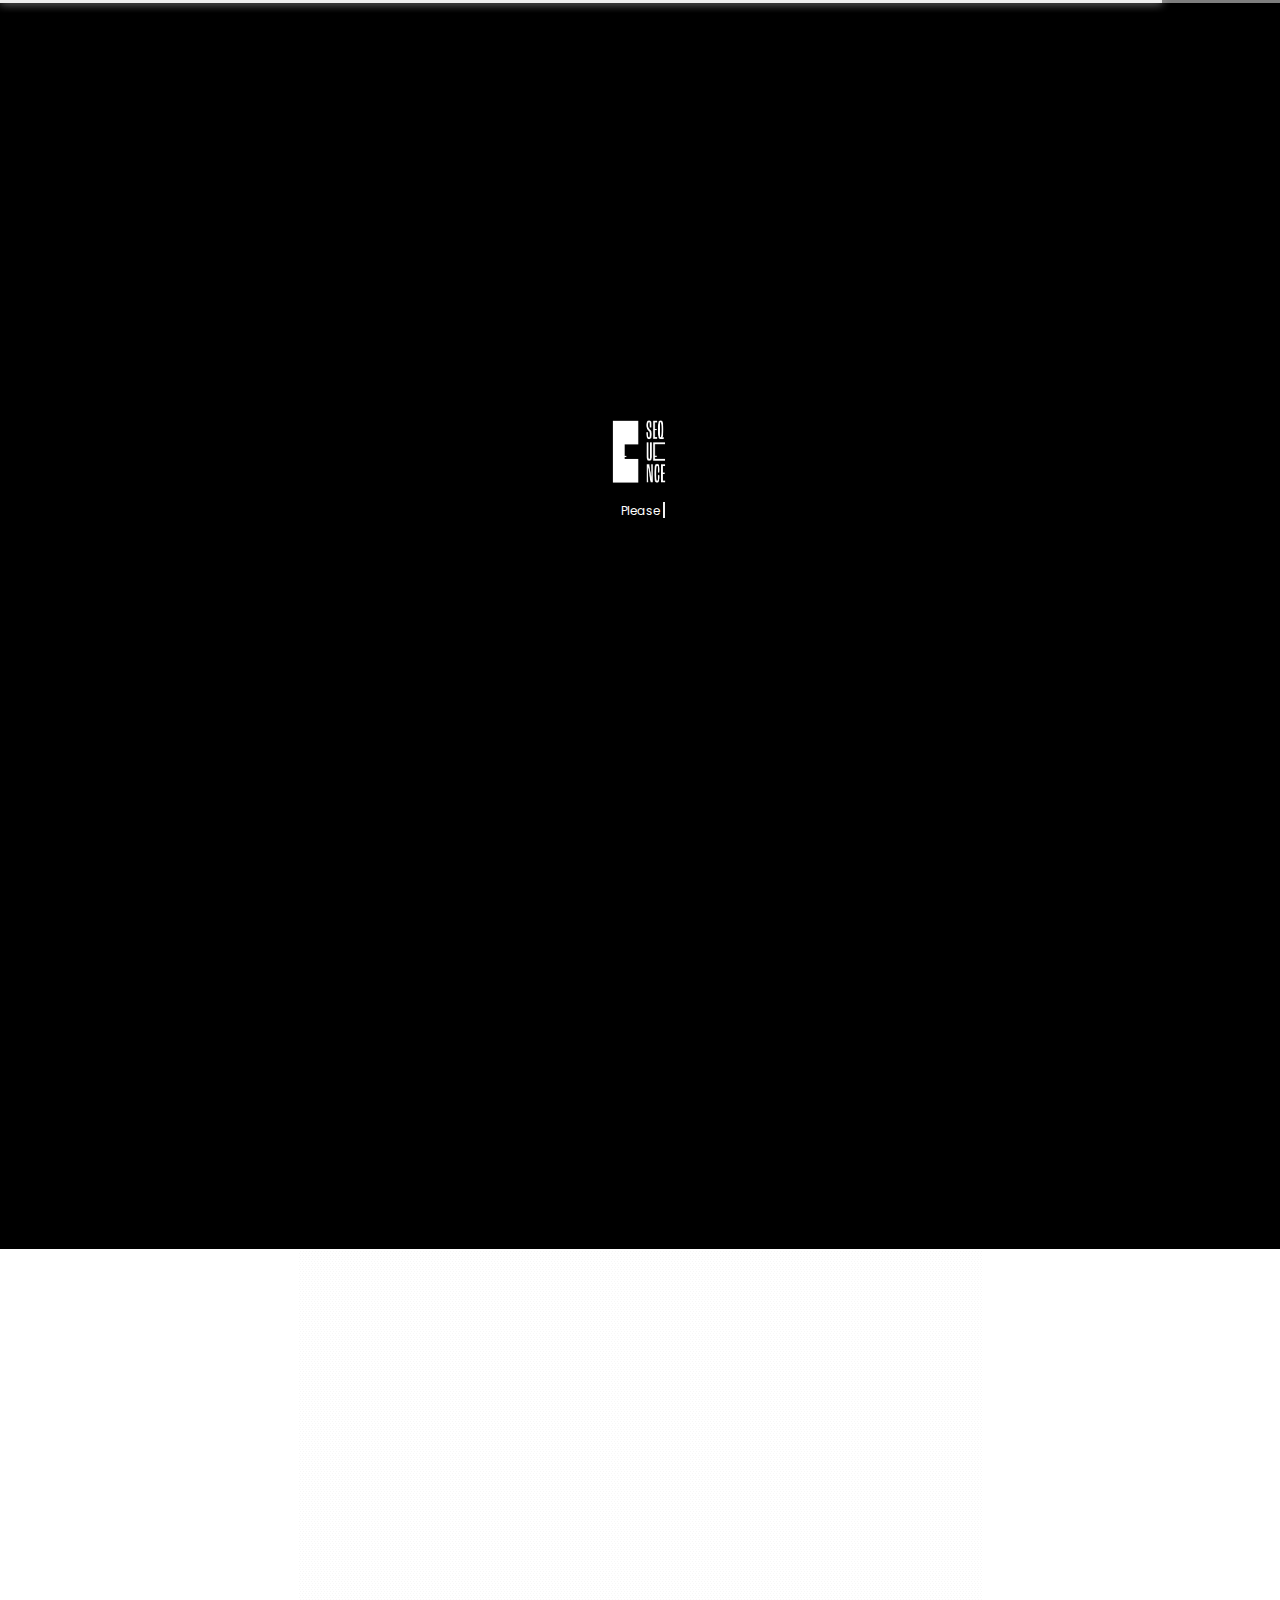
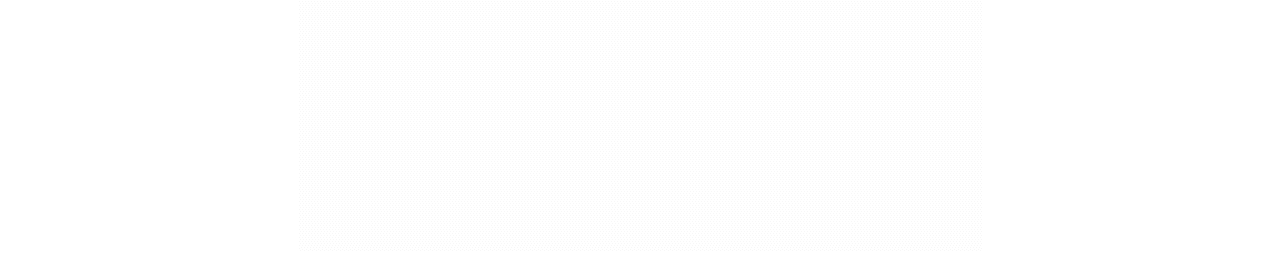
==== work.html @ 9ebd8b5d "work added" ====
<!doctype html>
<html lang="en">

<head>
  <meta charset="utf-8">
  <meta name="viewport" content="width=device-width, initial-scale=1, shrink-to-fit=no">
  <meta name="format-detection" content="telephone=no">
  <meta name="theme-color" content="#000" />
  <title>Sequence | Creative Agency</title>
  <meta name="author" content="Eduardo Pineda">
  <meta name="description" content="Sequence | Creative Agency">
  <meta name="keywords"
    content="creative, works, showcase, portfolio, highlight, projects, parallax, agency, digital, studio, css, animation, transition, svg, html, css">

  <!-- FAVICON FILES -->
  <link href="/images/Imagotipo Negativo.png" rel="apple-touch-icon" sizes="144x144">
  <link href="/images/Imagotipo Negativo.png" rel="apple-touch-icon" sizes="114x114">
  <link href="/images/Imagotipo Negativo.png" rel="apple-touch-icon" sizes="72x72">
  <link href="/images/Imagotipo Negativo.png" rel="apple-touch-icon">
  <link href="/images/Imagotipo Negativo.png" rel="shortcut icon">

  <!-- CSS FILES -->
  <link rel="stylesheet" href="css/font-awesome.min.css">
  <link rel="stylesheet" href="css/animate.min.css">
  <link rel="stylesheet" href="css/swiper.min.css">
  <link rel="stylesheet" href="css/bootstrap.min.css">
  <link rel="stylesheet" href="css/style.css">

  <!-- FONTS  -->
  <link rel="stylesheet" href="https://use.typekit.net/ncq1lbz.css">
  <link rel="stylesheet" href="https://use.typekit.net/ncq1lbz.css">
</head>

<body>
  <div class="preloader">
    <div class="inner">
      <div class="loader">
        <div class="trackbar">
          <div class="loadbar"></div>
        </div>
      </div>
      <!-- end loader -->
      <div class="holder"> <span class="typewriter" id="typewriter"></span> </div>
      <!-- end holder -->
    </div>
    <!-- end inner -->
  </div>
  <!-- end preloader -->
  <div class="transition-overlay">
    <div class="green-layer"></div>
    <div class="black-layer"></div>
  </div>
  <!-- end transition-overlay -->
  <nav class="navigation-menu">
    <div class="green-layer"></div>
    <div class="black-layer"></div>
    <div class="inner">
      <ul>
        <li><a href="index.html">Start</a>
        </li>
        <li><a href="#work">Our work</a>
        </li>
        <!-- <li><a href="say-hello.html">Contact</a></li> -->
      </ul>
      <address>
        Guadalajara, Mexico.
      </address>
    </div>
    <!-- end inner -->
  </nav>
  <!-- end navigation-menu -->
  <nav class="navbar">
    <div class="logo"> <a href="index.html"><img src="images/Imagotipo Negativo.png" alt="Image"></a> </div>
    <!-- end logo -->
    <div class="sandwich-nav"> <b>MENU</b>
      <div class="sandwich-btn circle" id="sandwich-btn" data-dist="7"> <span></span> <span></span> </div>
      <!-- end sandwich-btn -->

    </div>
    <!-- end sandwich-nav -->
  </nav>
  <!-- end navbar -->
  <header class="page-header">
    <div class="video-bg">
      <video src="videos/Sequence Demo Reel optimized.mp4" width="50" autoplay muted loop></video>
    </div>
    <!-- end video-bg -->
    <div class="inner">
      <h2>NUESTRO TRABAJO</h2>
      <p>CREANDO HISTORIAS</p>
    </div>
    <!-- end inner -->
    <ul class="social-media" style="z-index: 99999;">
      <li><a href="https://vimeo.com/user196531488" target="_blank"><i class="fa fa-vimeo"></i></a></li>
      <li><a href="https://www.instagram.com/sequenceac/" target="_blank"><i class="fa fa-instagram"></i></a>
      </li>
      <li><a href="#"><i class="fa fa-youtube"></i></a></li>
    </ul>
    <div class="scroll-down"><b>SCROLL DOWN</b><span></span></div>
    <!-- end scroll-down -->
  </header>
  <!-- end page-header -->
  <div class="page-header-spacing"></div>
  <!-- end page-header-spacing -->
  <main style="background-color: #000 !important;">
    <section class="works two-cols" style="background-color: #000 !important;">
      <div class="container">
        <div class="filter-bar">
          <div class="filter-btn">
            <!-- <div class="dots-menu">
              <div class="pix"></div>
              <div class="pix"></div>
              <div class="pix"></div>
              <div class="pix"></div>
              <div class="pix"></div>
              <div class="pix"></div>
              <div class="pix"></div>
              <div class="pix"></div>
              <div class="pix"></div>
            </div> -->
            <!-- end dots-menu -->
            <!-- <span>FILTER</span> -->
          </div>
          <!-- end filter-btn -->
          <!-- <ol class="works-filter">
            <li><a href="javascript:void(0);" data-filter="*" class="current">ALL</a></li>
            <li><a href="javascript:void(0);" data-filter=".one">UI-UX DESIGN</a></li>
            <li><a href="javascript:void(0);" data-filter=".two">DEVELOPMENT</a></li>
            <li><a href="javascript:void(0);" data-filter=".three">WORDPRESS</a></li>
            <li><a href="javascript:void(0);" data-filter=".four">PRINT</a></li>
            <li><a href="javascript:void(0);" data-filter=".five">MOBILE APP</a></li>
          </ol> -->
        </div>
        <!-- end filter-bar -->
      </div>
      <!-- end container -->
      <ul>
        <li class="wow fadeInUp one" style="cursor: pointer;">
          <figure data-tilt> <img src="images/GIF CONVERSE.gif" alt="Image" class="thumb">
            <figcaption> <img src="images/logo-brand.png" alt="Image" class="brand">
              <h3 class="work_title">Converse Wixarikas</h3>
              <a href="*" target="_blank" style="color: white; z-index: 9999; opacity: 1;">VER VIDEO</a>
            </figcaption>
          </figure>
        </li>
        <li class="wow fadeInUp two">
          <figure data-tilt> <img src="images/GIF LC.gif" alt="Image" class="thumb">
            <figcaption> <img src="images/logo-brand2.png" alt="Image" class="brand">
              <h3 class="work_title">Los Chilaquiles</h3>
              <a href="https://vimeo.com/827342727" target="_blank" style="color: white; z-index: 9999; opacity: 1;">VER
                VIDEO</a>
            </figcaption>
          </figure>
        </li>
        <li class="wow fadeInUp three">
          <figure data-tilt> <img src="images/GIF MNM.gif" alt="Image" class="thumb">
            <figcaption> <img src="images/logo-brand3.png" alt="Image" class="brand">
              <h3 class="work_title">MNM Motorsport Ad</h3>
              <a href="https://vimeo.com/880772059" target="_blank" style="color: white; z-index: 9999; opacity: 1;">VER
                VIDEO</a>
            </figcaption>
          </figure>
        </li>
        <li class="wow fadeInUp four">
          <figure data-tilt> <img src="images/GIF OZ.gif" alt="Image" class="thumb">
            <figcaption> <img src="images/logo-brand2.png" alt="Image" class="brand">
              <h3 class="work_title">One Zen</h3>
              <a href="https://vimeo.com/827388596" target="_blank" style="color: white; z-index: 9999; opacity: 1;">VER
                VIDEO</a>
            </figcaption>
          </figure>
        </li>
        <li class="wow fadeInUp five">
          <figure data-tilt> <img src="images/GIF SOFISH.gif" alt="Image" class="thumb">
            <figcaption> <img src="images/logo-brand3.png" alt="Image" class="brand">
              <h3 class="work_title">Sofish Music Video</h3>
              <a href="*" style="color: white; z-index: 9999; opacity: 1;">VER VIDEO</a>
            </figcaption>
          </figure>
        </li>
        <!-- <li class="wow fadeInUp one">
          <figure data-tilt> <img src="images/works06.jpg" alt="Image" class="thumb">
            <figcaption> <img src="images/logo-brand3.png" alt="Image" class="brand">
              <h3>Man in Black</h3>
              <small>HTML, Development</small> <a href="case-details.html">CASE DETAILS</a>
            </figcaption>
          </figure>
        </li>
        <li class="wow fadeInUp two">
          <figure data-tilt> <img src="images/works07.jpg" alt="Image" class="thumb">
            <figcaption> <img src="images/logo-brand.png" alt="Image" class="brand">
              <h3>Old School</h3>
              <small>App Design, Development</small> <a href="case-details.html">CASE DETAILS</a>
            </figcaption>
          </figure>
        </li>
        <li class="wow fadeInUp three">
          <figure data-tilt> <img src="images/works08.jpg" alt="Image" class="thumb">
            <figcaption> <img src="images/logo-brand2.png" alt="Image" class="brand">
              <h3>Paper Girl</h3>
              <small>UI-UX Design, HTML, Development</small> <a href="case-details.html">CASE DETAILS</a>
            </figcaption>
          </figure>
        </li>
        <li class="wow fadeInUp four">
          <figure data-tilt> <img src="images/works09.jpg" alt="Image" class="thumb">
            <figcaption> <img src="images/logo-brand3.png" alt="Image" class="brand">
              <h3>Moto Wheel</h3>
              <small>Branding, Print Design</small> <a href="case-details.html">CASE DETAILS</a>
            </figcaption>
          </figure>
        </li> -->
      </ul>
    </section>
    <!-- end works -->
    <footer class="footer">
      <div class="container wow fadeIn">
        <!-- <video src="videos/Sequence footer.mp4" width="500" autoplay loop muted> -->
        <h2 style="opacity: 0;">Don't be shy and<br>
          talk to us?</h2>
        <h5 style="opacity: 0;">Say hello@unicord.com.ua </h5>
        <ul style="margin-top: 10vh;">
          <li><a href="https://vimeo.com/user196531488" target="_blank"><i class="fa fa-vimeo"
                style="color: black"></i></a>
          </li>
          <li><a href="https://www.instagram.com/sequenceac/" target="_blank"><i class="fa fa-instagram"
                style="color: black"></i></a>
          </li>
          <li><a href="#"><i class="fa fa-youtube" style="color: black"></i></a></li>
        </ul>
        <span>© 2023 Sequence | All Rights Reserved</span>
      </div>
      <!-- end container -->
    </footer>
    <!-- end footer -->
  </main>
  <!-- end main -->
  <audio id="link" src="audio/link.mp3" preload="auto"></audio>
  <audio id="hover-audio" src="audio/hover.mp3" preload="auto"></audio>


  <!-- JS FILES -->
  <script src="js/jquery.min.js"></script>
  <script src="js/popper.min.js"></script>
  <script src="js/bootstrap.min.js"></script>
  <script src="js/swiper.min.js"></script>
  <script src="js/wow.min.js"></script>
  <script src="js/isotope.min.js"></script>
  <script src="js/tilt.jquery.js"></script>
  <script src="js/jquery.typewriter.js"></script>
  <script src='js/TweenMax.min.js'></script>
  <script src='js/imagesloaded.pkgd.min.js'></script>
  <script src='js/particles.min.js'></script>
  <script src='js/jquery.parallax.min.js'></script>
  <script src='js/motion.blur.js'></script>
  <script src="js/scripts.js"></script>

</body>

</html>
---- css/style.css ----
/*

@Author: Themezinho
@URL: http://www.themezinho.net

This file contains the styling for the actual theme, this
is the file you need to edit to change the look of the
theme.


// Table of contents //

	01.	GOOGLE FONTS
	02.	BODY
	03.	CUSTOM CLASSES
	04. FORM ELEMENTS
	05.	SECTIONS
	06.	HTML TAGS
	07.	LINKS
	08.	MODAL
	09.	PAGINATION
	10. PRELOADER
	11.	TRANSITION OVERLAY
	12.	SANDWICH BUTTON
	13.	SCROLL DOWN
	14.	NAVIGATION MENU
	15.	HEADER
	16.	SOCIAL MEDIA
	17.	NAVBAR
	18.	SLIDER
	19.	PAGE HEADER
	20.	VIDEO BG
	21.	WORKS
	22.	FEATURES CONTENT
	23.	LISTING CONTENT
	24.	FULL MEDIA CONTENT
	25.	INTRODUCTION
	26. OUR TEAM
	27.	NEWS
	28.	SAY HELLO
	29.	LOGOS
	30.	FOOTER
	31.	RESPONSIVE TABLET FIXES
	32. REPSONSIVE MOBILE FIXES



*/
/* GOOGLE FONTS */
@import url("https://fonts.googleapis.com/css?family=Fjalla+One|Poppins:300,400,600,800&subset=latin-ext");
* {
    outline: none !important;
}

body {
    font-size: 16px;
    background: #f1f1f1;
    font-family: "Poppins", sans-serif;
    -webkit-font-smoothing: antialiased;
    text-rendering: optimizeLegibility;
    -moz-osx-font-smoothing: grayscale;
    height: 100%;
    overflow: hidden;
}

body::-webkit-scrollbar {
    display: none;
}

html {
    height: 100%;
}

/* HTML ELEMENTS */
img {
    max-width: 100%;
}

b {
    font-weight: 600;
}

strong {
    font-weight: 800;
}

/* CUSTOM CLASSES */
@media (min-width: 1200px) {
    .container {
        max-width: 1240px;
    }
}
.header-spacing {
    width: 100%;
    height: 100%;
    display: flex;
    flex-wrap: wrap;
}

.overflow {
    overflow: hidden;
}

/* FORM ELEMENTS */
input[type="text"] {
    height: 58px;
    line-height: 54px;
    display: inline-block;
    border: 2px solid #eee;
    padding: 0 20px;
}

textarea {
    height: 158px;
    line-height: 54px;
    display: inline-block;
    border: 2px solid #eee;
    padding: 20px;
}

label {
    display: block;
    font-weight: 600;
}

button[type="submit"] {
    height: 58px;
    display: inline-block;
    padding: 0 40px;
    color: #fff;
    font-size: 13px;
    font-weight: 700;
    background: #000;
    color: #fff;
    border: none;
}

/* SECTIONS */
main {
    width: 100%;
    display: flex;
    flex-wrap: wrap;
    position: relative;
    z-index: 5;
    background: #fff;
}

/* LINKS */
a {
    -webkit-transition: 0.25s ease-in-out;
    -moz-transition: 0.25s ease-in-out;
    -ms-transition: 0.25s ease-in-out;
    -o-transition: 0.25s ease-in-out;
    transition: 0.25s ease-in-out;
    color: #000;
}
a:hover {
    text-decoration: underline;
}

/* GLITCH ANIMZ */
/* @keyframes noise-anim {
    0% {
        clip: rect(18px, 9999px, 16px, 0);
    }
    5% {
        clip: rect(129px, 9999px, 91px, 0);
    }
    10% {
        clip: rect(48px, 9999px, 117px, 0);
    }
    15% {
        clip: rect(19px, 9999px, 40px, 0);
    }
    20% {
        clip: rect(46px, 9999px, 53px, 0);
    }
    25% {
        clip: rect(90px, 9999px, 18px, 0);
    }
    30% {
        clip: rect(76px, 9999px, 129px, 0);
    }
    35% {
        clip: rect(48px, 9999px, 62px, 0);
    }
    40% {
        clip: rect(100px, 9999px, 80px, 0);
    }
    45% {
        clip: rect(105px, 9999px, 29px, 0);
    }
    50% {
        clip: rect(78px, 9999px, 79px, 0);
    }
    55% {
        clip: rect(7px, 9999px, 119px, 0);
    }
    60% {
        clip: rect(83px, 9999px, 108px, 0);
    }
    65% {
        clip: rect(80px, 9999px, 92px, 0);
    }
    70% {
        clip: rect(79px, 9999px, 68px, 0);
    }
    75% {
        clip: rect(14px, 9999px, 65px, 0);
    }
    80% {
        clip: rect(76px, 9999px, 78px, 0);
    }
    85% {
        clip: rect(44px, 9999px, 66px, 0);
    }
    90% {
        clip: rect(28px, 9999px, 118px, 0);
    }
    95% {
        clip: rect(125px, 9999px, 79px, 0);
    }
    100% {
        clip: rect(103px, 9999px, 15px, 0);
    }
}
@keyframes noise-anim-2 {
    0% {
        clip: rect(80px, 9999px, 50px, 0);
    }
    5% {
        clip: rect(79px, 9999px, 29px, 0);
    }
    10% {
        clip: rect(8px, 9999px, 80px, 0);
    }
    15% {
        clip: rect(69px, 9999px, 98px, 0);
    }
    20% {
        clip: rect(56px, 9999px, 95px, 0);
    }
    25% {
        clip: rect(4px, 9999px, 94px, 0);
    }
    30% {
        clip: rect(37px, 9999px, 75px, 0);
    }
    35% {
        clip: rect(91px, 9999px, 97px, 0);
    }
    40% {
        clip: rect(128px, 9999px, 127px, 0);
    }
    45% {
        clip: rect(75px, 9999px, 108px, 0);
    }
    50% {
        clip: rect(75px, 9999px, 110px, 0);
    }
    55% {
        clip: rect(94px, 9999px, 83px, 0);
    }
    60% {
        clip: rect(111px, 9999px, 112px, 0);
    }
    65% {
        clip: rect(5px, 9999px, 84px, 0);
    }
    70% {
        clip: rect(90px, 9999px, 54px, 0);
    }
    75% {
        clip: rect(10px, 9999px, 93px, 0);
    }
    80% {
        clip: rect(60px, 9999px, 47px, 0);
    }
    85% {
        clip: rect(70px, 9999px, 119px, 0);
    }
    90% {
        clip: rect(83px, 9999px, 119px, 0);
    }
    95% {
        clip: rect(55px, 9999px, 78px, 0);
    }
    100% {
        clip: rect(64px, 9999px, 91px, 0);
    }
} */
/* DOTS MENU */
.dots-menu {
    float: right;
    position: relative;
    width: 20px;
    height: 20px;
    margin: 0;
    cursor: pointer;
}
.dots-menu .pix {
    position: absolute;
    width: 4px;
    height: 4px;
    background-color: #fff;
    border-radius: 100%;
    transition: 0.2s ease-in-out;
}
.dots-menu .pix:nth-of-type(1) {
    transform: translate(0px, 0px);
}
.dots-menu .pix:nth-of-type(2) {
    transform: translate(8px, 0px);
}
.dots-menu .pix:nth-of-type(3) {
    transform: translate(16px, 0px);
}
.dots-menu .pix:nth-of-type(4) {
    transform: translate(0px, 8px);
}
.dots-menu .pix:nth-of-type(5) {
    transform: translate(8px, 8px);
}
.dots-menu .pix:nth-of-type(6) {
    transform: translate(16px, 8px);
}
.dots-menu .pix:nth-of-type(7) {
    transform: translate(0px, 16px);
}
.dots-menu .pix:nth-of-type(8) {
    transform: translate(8px, 16px);
}
.dots-menu .pix:nth-of-type(9) {
    transform: translate(16px, 16px);
}
.dots-menu:hover .pix {
    background-color: #f1f1f1;
}
.dots-menu:hover .pix:nth-of-type(1) {
    transform: translate(-4px, -4px);
}
.dots-menu:hover .pix:nth-of-type(3) {
    transform: translate(20px, -4px);
}
.dots-menu:hover .pix:nth-of-type(7) {
    transform: translate(-4px, 20px);
}
.dots-menu:hover .pix:nth-of-type(9) {
    transform: translate(20px, 20px);
}
.dots-menu.active .pix:nth-of-type(1) {
    transform: translate(0, 0);
}
.dots-menu.active .pix:nth-of-type(2) {
    transform: translate(4px, 4px);
}
.dots-menu.active .pix:nth-of-type(3) {
    transform: translate(16px, 0);
}
.dots-menu.active .pix:nth-of-type(4) {
    transform: translate(4px, 12px);
}
.dots-menu.active .pix:nth-of-type(6) {
    transform: translate(12px, 4px);
}
.dots-menu.active .pix:nth-of-type(7) {
    transform: translate(0, 16px);
}
.dots-menu.active .pix:nth-of-type(8) {
    transform: translate(12px, 12px);
}
.dots-menu.active .pix:nth-of-type(9) {
    transform: translate(16px, 16px);
}
.dots-menu.active:hover .pix:nth-of-type(1) {
    transform: translate(-4px, -4px);
}
.dots-menu.active:hover .pix:nth-of-type(2) {
    transform: translate(2px, 2px);
}
.dots-menu.active:hover .pix:nth-of-type(3) {
    transform: translate(20px, -4px);
}
.dots-menu.active:hover .pix:nth-of-type(4) {
    transform: translate(2px, 14px);
}
.dots-menu.active:hover .pix:nth-of-type(6) {
    transform: translate(14px, 2px);
}
.dots-menu.active:hover .pix:nth-of-type(7) {
    transform: translate(-4px, 20px);
}
.dots-menu.active:hover .pix:nth-of-type(8) {
    transform: translate(14px, 14px);
}
.dots-menu.active:hover .pix:nth-of-type(9) {
    transform: translate(20px, 20px);
}

/* MODAL */
.modal .modal-dialog {
    width: 600px;
    max-width: 100%;
    margin: 0 auto;
}

.modal .modal-dialog .modal-content {
    width: 100%;
    height: 300px;
    margin-top: 30%;
    border-radius: 0;
    border: none;
    box-shadow: 0 0 40px rgba(0, 0, 0, 0.3);
    position: relative;
}

.modal .modal-dialog .modal-content .close {
    width: 50px;
    height: 50px;
    line-height: 50px;
    background: #f1f1f1;
    color: #fff;
    position: absolute;
    right: 0;
    top: 0;
    opacity: 1;
    text-align: center;
    font-size: 13px;
}

.modal #map {
    width: 100%;
    height: 300px;
    float: left;
}

/* PAGINATION */
.pagination {
    width: 100%;
    height: 40px;
    display: block;
    float: left;
    text-align: center;
    margin: 0;
}
.pagination li.page-item {
    float: none;
    display: inline-block;
}
.pagination li.page-item a.page-link {
    height: 40px;
    line-height: 36px;
    border: 2px solid #000;
    float: left;
    border-radius: 0 !important;
    font-size: 12px;
    color: #000;
    font-weight: 600;
    padding: 0 20px;
}

/* PRELOADER */
.preloader {
    width: 100%;
    height: 100%;
    position: fixed;
    left: 0;
    top: 0;
    z-index: 13;
    background: #f1f1f1;
    -webkit-transition: all 400ms cubic-bezier(0.595, 0.03, 0, 0.88);
    -moz-transition: all 400ms cubic-bezier(0.595, 0.03, 0, 0.88);
    -o-transition: all 400ms cubic-bezier(0.595, 0.03, 0, 0.88);
    transition: all 400ms cubic-bezier(0.595, 0.03, 0, 0.88);
    /* custom */
    -webkit-transition-timing-function: cubic-bezier(0.595, 0.03, 0, 0.88);
    -moz-transition-timing-function: cubic-bezier(0.595, 0.03, 0, 0.88);
    -o-transition-timing-function: cubic-bezier(0.595, 0.03, 0, 0.88);
    transition-timing-function: cubic-bezier(0.595, 0.03, 0, 0.88);
    /* custom */
}
.preloader .inner {
    width: 100%;
    height: 100%;
    position: absolute;
    left: 0;
    top: 0;
    background: url(../images/Completo\ Negativo.png) center no-repeat #000;
    background-size: 80px 80px;
    -webkit-transition: all 400ms cubic-bezier(0.595, 0.03, 0, 0.88);
    -moz-transition: all 400ms cubic-bezier(0.595, 0.03, 0, 0.88);
    -o-transition: all 400ms cubic-bezier(0.595, 0.03, 0, 0.88);
    transition: all 400ms cubic-bezier(0.595, 0.03, 0, 0.88);
    /* custom */
    -webkit-transition-timing-function: cubic-bezier(0.595, 0.03, 0, 0.88);
    -moz-transition-timing-function: cubic-bezier(0.595, 0.03, 0, 0.88);
    -o-transition-timing-function: cubic-bezier(0.595, 0.03, 0, 0.88);
    transition-timing-function: cubic-bezier(0.595, 0.03, 0, 0.88);
    /* custom */
}
.preloader .holder {
    width: 100%;
    height: 26px;
    position: absolute;
    left: 0;
    top: 50%;
    margin-top: 50px;
    text-align: center;
}
.preloader .typewriter {
    height: 26px;
    line-height: 26px;
    display: inline-block;
    color: #fff;
}
.preloader .typewriter #typewriter-text {
    float: left;
    font-size: 12px;
    margin-left: 5px;
    margin-top: -2px;
    margin-right: 3px;
}
.preloader .typewriter #typewriter-suffix {
    width: 2px;
    height: 16px;
    display: inline-block;
    background: #f1f1f1;
    text-indent: -1000px;
    overflow: hidden;
}
.preloader .loader {
    width: 100%;
    height: 3px;
    border: none;
    border-radius: none;
    position: absolute;
    top: 0;
    left: 0;
}
.preloader .loader:after {
    content: "";
    display: block;
    width: 100%;
    height: 100%;
    z-index: 3;
    position: absolute;
    top: 0;
    left: 0;
}
.preloader .trackbar {
    width: 100%;
    height: 100%;
    border-radius: 0;
    color: #fff;
    text-align: center;
    position: relative;
    background: #808080;
    opacity: 0.99;
}
.preloader .loadbar {
    width: 0%;
    height: 100%;
    background: #f1f1f1;
    box-shadow: 0px 0px 10px #f1f1f1;
    position: absolute;
    top: 0;
    left: 0;
    z-index: 2;
    animation: flicker 5s infinite;
    overflow: hidden;
}

/* PAGE LOADED */
.page-loaded {
    overflow: inherit;
}
.page-loaded .preloader {
    left: 100%;
    transition-delay: 0.5s;
}
.page-loaded .preloader .inner {
    left: 100%;
}
.page-loaded .navbar {
    transform: translateY(0);
}
.page-loaded .header {
    margin: 0;
}
.page-loaded .header .slider {
    transform: scale(1);
    opacity: 1;
}
.page-loaded .header .slider .gallery-thumbs {
    transform: translateX(0);
    opacity: 1;
}

/* TRANSITION OVERLAY */
.transition-overlay {
    width: 100%;
    height: 100%;
    position: fixed;
    top: 0;
    left: 0;
    z-index: 13;
    visibility: hidden;
}
.transition-overlay .black-layer {
    width: 100%;
    height: 100%;
    position: absolute;
    left: -100%;
    top: 0;
    z-index: 3;
    background: #000;
    -webkit-transition: all 400ms cubic-bezier(0.595, 0.03, 0, 0.88);
    -moz-transition: all 400ms cubic-bezier(0.595, 0.03, 0, 0.88);
    -o-transition: all 400ms cubic-bezier(0.595, 0.03, 0, 0.88);
    transition: all 400ms cubic-bezier(0.595, 0.03, 0, 0.88);
    /* custom */
    -webkit-transition-timing-function: cubic-bezier(0.595, 0.03, 0, 0.88);
    -moz-transition-timing-function: cubic-bezier(0.595, 0.03, 0, 0.88);
    -o-transition-timing-function: cubic-bezier(0.595, 0.03, 0, 0.88);
    transition-timing-function: cubic-bezier(0.595, 0.03, 0, 0.88);
    /* custom */
}
.transition-overlay .green-layer {
    width: 100%;
    height: 100%;
    position: absolute;
    left: -100%;
    top: 0;
    z-index: 2;
    background: #f1f1f1;
    -webkit-transition: all 400ms cubic-bezier(0.595, 0.03, 0, 0.88);
    -moz-transition: all 400ms cubic-bezier(0.595, 0.03, 0, 0.88);
    -o-transition: all 400ms cubic-bezier(0.595, 0.03, 0, 0.88);
    transition: all 400ms cubic-bezier(0.595, 0.03, 0, 0.88);
    /* custom */
    -webkit-transition-timing-function: cubic-bezier(0.595, 0.03, 0, 0.88);
    -moz-transition-timing-function: cubic-bezier(0.595, 0.03, 0, 0.88);
    -o-transition-timing-function: cubic-bezier(0.595, 0.03, 0, 0.88);
    transition-timing-function: cubic-bezier(0.595, 0.03, 0, 0.88);
    /* custom */
}
.transition-overlay.open {
    visibility: visible;
}
.transition-overlay.open .green-layer {
    left: 0;
    transition-delay: 0s;
}
.transition-overlay.open .black-layer {
    left: 0;
    transition-delay: 0.4s;
}

/* SANDWICH BUTTON */
.sandwich-btn {
    width: 46px;
    height: 46px;
    float: right;
    position: relative;
    cursor: pointer;
    border-radius: 50%;
}
.sandwich-btn span {
    display: block;
    height: 2px;
    width: 18px;
    background: #fff;
    opacity: 1;
    position: absolute;
    right: 8px;
    -webkit-transform: rotate(0deg);
    -moz-transform: rotate(0deg);
    -o-transform: rotate(0deg);
    transform: rotate(0deg);
    -webkit-transition: 0.25s ease-in-out;
    -moz-transition: 0.25s ease-in-out;
    -o-transition: 0.25s ease-in-out;
    transition: 0.25s ease-in-out;
}
.sandwich-btn span:nth-child(1) {
    top: 12px;
}
.sandwich-btn span:nth-child(2) {
    top: 20px;
}
.sandwich-btn.open span:nth-child(1) {
    top: 16px;
    -webkit-transform: rotate(135deg);
    -moz-transform: rotate(135deg);
    -o-transform: rotate(135deg);
    transform: rotate(135deg);
}
.sandwich-btn.open span:nth-child(2) {
    top: 16px;
    -webkit-transform: rotate(-135deg);
    -moz-transform: rotate(-135deg);
    -o-transform: rotate(-135deg);
    transform: rotate(-135deg);
}

/* NAVIGATION MENU */
.navigation-menu {
    width: 100%;
    height: 100%;
    display: flex;
    flex-direction: column;
    justify-content: center;
    position: fixed;
    left: 0;
    top: 0;
    z-index: 8;
    visibility: hidden;
    -webkit-transition: 0.25s ease-in-out;
    -moz-transition: 0.25s ease-in-out;
    -ms-transition: 0.25s ease-in-out;
    -o-transition: 0.25s ease-in-out;
    transition: 0.25s ease-in-out;
}
.navigation-menu .black-layer {
    width: 100%;
    height: 100%;
    position: absolute;
    left: -100%;
    top: 0;
    z-index: 3;
    background: #000;
    -webkit-transition: all 400ms cubic-bezier(0.595, 0.03, 0, 0.88);
    -moz-transition: all 400ms cubic-bezier(0.595, 0.03, 0, 0.88);
    -o-transition: all 400ms cubic-bezier(0.595, 0.03, 0, 0.88);
    transition: all 400ms cubic-bezier(0.595, 0.03, 0, 0.88);
    /* custom */
    -webkit-transition-timing-function: cubic-bezier(0.595, 0.03, 0, 0.88);
    -moz-transition-timing-function: cubic-bezier(0.595, 0.03, 0, 0.88);
    -o-transition-timing-function: cubic-bezier(0.595, 0.03, 0, 0.88);
    transition-timing-function: cubic-bezier(0.595, 0.03, 0, 0.88);
    /* custom */
}
.navigation-menu .green-layer {
    width: 100%;
    height: 100%;
    position: absolute;
    left: -100%;
    top: 0;
    z-index: 2;
    background: #f1f1f1;
    -webkit-transition: all 400ms cubic-bezier(0.595, 0.03, 0, 0.88);
    -moz-transition: all 400ms cubic-bezier(0.595, 0.03, 0, 0.88);
    -o-transition: all 400ms cubic-bezier(0.595, 0.03, 0, 0.88);
    transition: all 400ms cubic-bezier(0.595, 0.03, 0, 0.88);
    /* custom */
    -webkit-transition-timing-function: cubic-bezier(0.595, 0.03, 0, 0.88);
    -moz-transition-timing-function: cubic-bezier(0.595, 0.03, 0, 0.88);
    -o-transition-timing-function: cubic-bezier(0.595, 0.03, 0, 0.88);
    transition-timing-function: cubic-bezier(0.595, 0.03, 0, 0.88);
    /* custom */
}
.navigation-menu .inner {
    color: #fff;
    position: relative;
    z-index: 4;
    text-align: center;
    -webkit-transition: all 400ms cubic-bezier(0.595, 0.03, 0, 0.88);
    -moz-transition: all 400ms cubic-bezier(0.595, 0.03, 0, 0.88);
    -o-transition: all 400ms cubic-bezier(0.595, 0.03, 0, 0.88);
    transition: all 400ms cubic-bezier(0.595, 0.03, 0, 0.88);
    /* custom */
    -webkit-transition-timing-function: cubic-bezier(0.595, 0.03, 0, 0.88);
    -moz-transition-timing-function: cubic-bezier(0.595, 0.03, 0, 0.88);
    -o-transition-timing-function: cubic-bezier(0.595, 0.03, 0, 0.88);
    transition-timing-function: cubic-bezier(0.595, 0.03, 0, 0.88);
    /* custom */
    opacity: 0;
    transform: scale(1.1);
}
.navigation-menu .inner ul {
    display: block;
    margin: 0;
    padding: 0;
}
.navigation-menu .inner ul li {
    display: block;
    margin: 0;
    padding: 0;
    position: relative;
}
.navigation-menu .inner ul li:hover ul {
    opacity: 1;
    visibility: visible;
}
.navigation-menu .inner ul li ul {
    width: 100%;
    height: 100%;
    display: flex;
    flex-direction: row;
    position: absolute;
    left: 0;
    top: 0;
    background: rgba(0, 0, 0, 0.95);
    text-align: center;
    flex-wrap: wrap;
    justify-content: center;
    align-items: center;
    opacity: 0;
    visibility: hidden;
    -webkit-transition: 0.25s ease-in-out;
    -moz-transition: 0.25s ease-in-out;
    -ms-transition: 0.25s ease-in-out;
    -o-transition: 0.25s ease-in-out;
    transition: 0.25s ease-in-out;
    transition-delay: 0s !important;
}
.navigation-menu .inner ul li ul li {
    margin: 0 20px;
    padding: 0;
    list-style: none;
    position: static;
}
.navigation-menu .inner ul li ul li a {
    float: left;
    font-size: 18px;
}
.navigation-menu .inner ul li ul li a:before {
    display: none;
}
.navigation-menu .inner ul li ul li a:hover {
    color: #f1f1f1;
}
.navigation-menu .inner ul li a {
    font-size: 50px;
    font-weight: 800;
    color: #fff;
    position: relative;
}
.navigation-menu .inner ul li a:before {
    content: "";
    width: 0;
    height: 10px;
    position: absolute;
    left: 0;
    bottom: 12px;
    background: #f1f1f1;
    z-index: -1;
    -webkit-transition: 0.25s ease-in-out;
    -moz-transition: 0.25s ease-in-out;
    -ms-transition: 0.25s ease-in-out;
    -o-transition: 0.25s ease-in-out;
    transition: 0.25s ease-in-out;
}
.navigation-menu .inner ul li a:hover {
    text-decoration: none;
}
.navigation-menu .inner ul li a:hover:before {
    width: 100%;
}
.navigation-menu .inner address {
    margin-top: 50px;
    font-size: 18px;
    font-family: "Fjalla One", sans-serif;
}
.navigation-menu.open {
    visibility: visible;
}
.navigation-menu.open .green-layer {
    left: 0;
    transition-delay: 0s;
}
.navigation-menu.open .black-layer {
    left: 0;
    transition-delay: 0.4s;
}
.navigation-menu.open .inner {
    opacity: 1;
    transition-delay: 0.5s;
    transform: scale(1);
}

/* HEADER */
.header {
    width: 100%;
    height: 100%;
    display: flex;
    flex-wrap: wrap;
    position: fixed;
    left: 0;
    top: 0;
}

/* SOCIAL MEDIA */
.social-media {
    width: 38px;
    position: absolute;
    z-index: 7;
    right: 60px;
    top: 200px;
    text-align: center;
    margin: 0;
    padding: 0;
}
.social-media li {
    width: 100%;
    float: left;
    display: block;
    padding: 0;
    list-style: none;
}
.social-media li a {
    width: 100%;
    float: left;
    color: #fff;
    font-size: 13px;
    margin: 10px 0;
}
.social-media li a:hover {
    color: #f1f1f1;
}

/* SCROLL DOWN */
.scroll-down {
    width: 1px;
    height: 90px;
    position: absolute;
    right: 63px;
    bottom: 30px;
    z-index: 2;
}
.scroll-down b {
    width: 100px;
    font-size: 10px;
    font-weight: 600;
    color: #fff;
    transform-origin: left;
    margin-left: -15px;
    margin-top: 0;
    transform: rotate(90deg);
    float: left;
}
.scroll-down span {
    display: block;
    position: relative;
    padding-top: 79px;
    text-align: center;
}

.scroll-down span::before {
    -webkit-animation: elasticus 1.2s cubic-bezier(1, 0, 0, 1) infinite;
    -moz-animation: elasticus 1.2s cubic-bezier(1, 0, 0, 1) infinite;
    -o-animation: elasticus 1.2s cubic-bezier(1, 0, 0, 1) infinite;
    animation: elasticus 1.2s cubic-bezier(1, 0, 0, 1) infinite;
}

.scroll-down span::before {
    position: absolute;
    top: 0px;
    left: 50%;
    margin-left: -0.5px;
    width: 1px;
    height: 90px;
    background: #fff;
    content: "";
}

/* NAVBAR */
.navbar {
    width: 100%;
    height: 78px;
    display: flex;
    flex-wrap: wrap;
    padding: 20px 60px;
    position: fixed;
    left: 0;
    top: 0;
    z-index: 11;
    transform: translateY(-100%);
    -webkit-transition: all 400ms cubic-bezier(0.595, 0.03, 0, 0.88);
    -moz-transition: all 400ms cubic-bezier(0.595, 0.03, 0, 0.88);
    -o-transition: all 400ms cubic-bezier(0.595, 0.03, 0, 0.88);
    transition: all 400ms cubic-bezier(0.595, 0.03, 0, 0.88);
    /* custom */
    -webkit-transition-timing-function: cubic-bezier(0.595, 0.03, 0, 0.88);
    -moz-transition-timing-function: cubic-bezier(0.595, 0.03, 0, 0.88);
    -o-transition-timing-function: cubic-bezier(0.595, 0.03, 0, 0.88);
    transition-timing-function: cubic-bezier(0.595, 0.03, 0, 0.88);
    /* custom */
    transition-delay: 0.8s;
}
.navbar.hide {
    transform: translateY(-100%);
}
.navbar .logo {
    margin-left: 0;
    margin-right: 30px;
}
.navbar .logo img {
    height: 45px;
}
.navbar .email-us {
    margin-left: 0;
    margin-right: auto;
    color: #fff;
    font-size: 14px;
}
.navbar .email-us a {
    color: #808080;
    text-decoration: underline;
}
.navbar .email-us a:hover {
    color: #fff;
}
.navbar .email-us a span {
    color: #fff;
    text-decoration: underline;
}
.navbar .languages {
    margin-right: 50px;
    font-family: "Fjalla One", sans-serif;
}
.navbar .languages a {
    float: left;
    margin-left: 10px;
    color: #808080;
    font-size: 14px;
    color: #808080;
}
.navbar .languages a:hover {
    color: #f1f1f1;
    text-decoration: none;
}
.navbar .languages a.active {
    color: #fff;
}
.navbar .sandwich-nav {
    margin-right: 0;
}
.navbar .sandwich-nav b {
    font-size: 14px;
    line-height: 38px;
    color: #fff;
    font-weight: 400;
    font-family: "Fjalla One", sans-serif;
}
.navbar .sandwich-nav .circle {
    width: 38px;
    height: 38px;
    float: right;
    border: 2px solid rgba(255, 255, 255, 0.2);
    border-radius: 50%;
    margin-left: 10px;
    position: relative;
    cursor: pointer;
}
.navbar .sandwich-nav .circle.open {
    border-color: #fff;
    background: #fff;
}
.navbar .sandwich-nav .circle.open span {
    background: #000;
}

/* SLIDER */
.header {
    margin: 0;
}
.header .slider {
    width: 100%;
    height: 100%;
    position: absolute;
    left: 0;
    top: 0;
    transform: scale(1.4);
    -webkit-transition: all 400ms cubic-bezier(0.595, 0.03, 0, 0.88);
    -moz-transition: all 400ms cubic-bezier(0.595, 0.03, 0, 0.88);
    -o-transition: all 400ms cubic-bezier(0.595, 0.03, 0, 0.88);
    transition: all 400ms cubic-bezier(0.595, 0.03, 0, 0.88);
    /* custom */
    -webkit-transition-timing-function: cubic-bezier(0.595, 0.03, 0, 0.88);
    -moz-transition-timing-function: cubic-bezier(0.595, 0.03, 0, 0.88);
    -o-transition-timing-function: cubic-bezier(0.595, 0.03, 0, 0.88);
    transition-timing-function: cubic-bezier(0.595, 0.03, 0, 0.88);
    /* custom */
    transition-delay: 0.6s;
    opacity: 0;
}
.header .slider:after {
    content: "";
    width: 100%;
    height: 100%;
    position: absolute;
    left: 0;
    top: 0;
    background: url(../images/lines.png);
    z-index: 1;
}
.header .gallery-top {
    width: 100%;
    height: 100%;
    position: absolute;
    left: 0;
    top: 0;
    z-index: 1;
    background: #000;
}
.header .gallery-top .swiper-wrapper {
    opacity: 0.6;
}
.header .gallery-top .swiper-wrapper .slide-inner {
    width: 100%;
    height: 100%;
    position: absolute;
    left: 0;
    top: 0;
    z-index: 1;
    background-size: cover;
    background-position: center;
    display: flex;
    justify-content: center;
    align-items: center;
}

.header .gallery-thumbs {
    height: 60%;
    position: absolute;
    left: 60px;
    top: 20%;
    z-index: 2;
    overflow: hidden;
    transform: translateX(-100px);
    opacity: 0;
    -webkit-transition: all 400ms cubic-bezier(0.595, 0.03, 0, 0.88);
    -moz-transition: all 400ms cubic-bezier(0.595, 0.03, 0, 0.88);
    -o-transition: all 400ms cubic-bezier(0.595, 0.03, 0, 0.88);
    transition: all 400ms cubic-bezier(0.595, 0.03, 0, 0.88);
    /* custom */
    -webkit-transition-timing-function: cubic-bezier(0.595, 0.03, 0, 0.88);
    -moz-transition-timing-function: cubic-bezier(0.595, 0.03, 0, 0.88);
    -o-transition-timing-function: cubic-bezier(0.595, 0.03, 0, 0.88);
    transition-timing-function: cubic-bezier(0.595, 0.03, 0, 0.88);
    /* custom */
    transition-delay: 0.8s;
}
.header .gallery-thumbs .swiper-slide {
    width: 100%;
    display: flex;
    flex-direction: column;
    justify-content: center;
    font-size: 90px;
    color: #808080;
    font-weight: 700;
}
.header .gallery-thumbs .swiper-slide.swiper-slide-active {
    color: #fff;
}
.header .gallery-thumbs .swiper-slide.swiper-slide-active a {
    display: block;
}
.header .gallery-thumbs .swiper-slide a {
    font-size: 14px;
    display: none;
    float: right;
    color: #f1f1f1;
    font-weight: 600;
    margin-bottom: 0;
    margin-top: -20px;
}
.header .gallery-thumbs .swiper-slide a:hover {
    text-decoration: none;
}
.header .gallery-thumbs .swiper-slide a:hover .plus {
    color: #000;
    background: #fff;
}
.header .gallery-thumbs .swiper-slide a .plus {
    width: 30px;
    height: 30px;
    display: inline-block;
    border: 2px solid rgba(255, 255, 255, 0.3);
    border-radius: 50%;
    margin-left: 6px;
    text-align: center;
    line-height: 27px;
    color: #fff;
    -webkit-transition: 0.25s ease-in-out;
    -moz-transition: 0.25s ease-in-out;
    -ms-transition: 0.25s ease-in-out;
    -o-transition: 0.25s ease-in-out;
    transition: 0.25s ease-in-out;
}

.header .swiper-pagination {
    width: auto;
    position: absolute;
    left: 60px;
    bottom: 30px;
    color: #fff;
    z-index: 99;
}

.header .swiper-pagination span:first-child {
    font-size: 56px;
    height: 50px;
    line-height: 50px;
    float: left;
    overflow: hidden;
    padding-top: 3px;
    font-weight: 600;
}

.header .swiper-pagination span:last-child {
    font-size: 14px;
}

.header .swiper-pagination span:before {
    content: "0";
}

/* PARTICLES MASK */
.particles-mask {
    width: 100%;
    height: 100%;
    display: flex;
    flex-wrap: wrap;
    flex-direction: column;
    justify-content: center;
    text-align: center;
    position: absolute;
    top: 0;
    left: 0;
    background: url(../images/pattern-bg2.png) center no-repeat #131313;
    background-size: auto 100% !important;
    padding: 0 100px;
}
.particles-mask .inner {
    width: 100%;
}
.particles-mask .inner .masker {
    width: 100%;
    overflow: hidden;
    position: relative;
}
.particles-mask .inner .masker h1 {
    display: inline-block;
    margin-bottom: 15px;
    font-size: 12vw;
    font-weight: 800;
    line-height: 1;
    color: #fff;
    position: relative;
}
.particles-mask .inner .masker h1:before {
    content: attr(data-text);
    position: absolute;
    left: -2px;
    text-shadow: 1px 0 blue;
    top: 0;
    color: white;
    overflow: hidden;
    clip: rect(0, 900px, 0, 0);
    animation: noise-anim-2 3s infinite linear alternate-reverse;
}
.particles-mask .inner .masker h1:after {
    content: attr(data-text);
    position: absolute;
    left: 2px;
    text-shadow: -1px 0 red;
    top: 0;
    color: white;
    overflow: hidden;
    clip: rect(0, xw00px, 0, 0);
    animation: noise-anim 2s infinite linear alternate-reverse;
}
.particles-mask .inner h5 {
    color: #fff;
    font-weight: 300;
    font-size: 20px;
    padding: 0 30%;
    line-height: 30px;
    margin-bottom: 40px;
}
.particles-mask .inner a {
    height: 58px;
    line-height: 56px;
    display: inline-block;
    border: 1px solid #fff;
    color: #fff;
    padding: 0 45px;
    font-size: 12px;
    font-weight: 600;
}
.particles-mask .inner a:hover {
    background: #f1f1f1;
    color: #fff;
    border-color: #f1f1f1;
    text-decoration: none;
}
.particles-mask #particles-js {
    width: 100%;
    height: 100%;
    position: absolute;
    left: 0;
    top: 0;
    mix-blend-mode: darken;
}

/* MOTION BLUR */
.motion-blur {
    width: 100%;
    height: 100%;
    display: flex;
    flex-wrap: wrap;
    flex-direction: column;
    justify-content: center;
    position: absolute;
    left: 0;
    top: 0;
}
.motion-blur canvas {
    width: 100%;
    height: 100%;
    position: absolute;
    left: 0;
    top: 0;
}
.motion-blur .inner {
    display: inline-block;
    position: relative;
    z-index: 2;
    text-align: center;
}
.motion-blur .inner h1 {
    font-size: 10vw;
    font-weight: 800;
    color: #fff;
    -webkit-text-fill-color: transparent;
    -webkit-text-stroke-width: 1px;
    -webkit-text-stroke-color: #fff;
    line-height: 1;
    margin-bottom: 20px;
}
.motion-blur .inner h5 {
    font-size: 20px;
    font-weight: 800;
    color: #fff;
    margin-bottom: 40px;
}
.motion-blur .inner a {
    width: 48px;
    height: 48px;
    line-height: 46px;
    display: inline-block;
    text-align: center;
    color: #fff;
    border-radius: 50%;
    font-size: 24px;
    font-weight: 300;
    border: 2px solid #fff;
}
.motion-blur .inner a:hover {
    background: #fff;
    color: #000;
    text-decoration: none;
}

/* ANIMATION BG*/
.animation-bg {
    width: 100%;
    height: 100%;
    display: flex;
    flex-wrap: wrap;
    flex-direction: column;
    justify-content: center;
    position: absolute;
    left: 0;
    top: 0;
    background: url(../images/anim-hero.gif) center no-repeat #131313;
}
.animation-bg .inner {
    display: inline-block;
    position: relative;
    z-index: 2;
    text-align: center;
}
.animation-bg .inner img {
    display: inline-block;
    width: 650px;
    max-width: 100%;
}

/* VIDEO HERO */
.video-hero {
    width: 100%;
    height: 100%;
    display: flex;
    flex-wrap: wrap;
    flex-direction: column;
    justify-content: center;
    position: absolute;
    left: 0;
    top: 0;
}
.video-hero .inner {
    display: inline-block;
    position: relative;
    z-index: 2;
    text-align: center;
}
.video-hero .inner h1 {
    font-size: 10vw;
    font-weight: 800;
    color: #fff;
    -webkit-text-fill-color: transparent;
    -webkit-text-stroke-width: 1px;
    -webkit-text-stroke-color: #fff;
    line-height: 1;
    margin-bottom: 20px;
}
.video-hero .inner h5 {
    font-size: 20px;
    font-weight: 800;
    color: #fff;
    margin-bottom: 40px;
}
.video-hero a {
    height: 58px;
    line-height: 56px;
    display: inline-block;
    border: 1px solid #fff;
    color: #fff;
    padding: 0 45px;
    font-size: 12px;
    font-weight: 600;
}
.video-hero a:hover {
    background: #f1f1f1;
    color: #fff;
    border-color: #f1f1f1;
    text-decoration: none;
}

/* PAGE HEADER */
.page-header {
    width: 100%;
    height: 600px;
    display: flex;
    flex-wrap: wrap;
    flex-direction: column;
    justify-content: center;
    position: relative;
    background: #000;
    position: fixed;
    left: 0;
    top: 0;
}
.page-header:after {
    content: "";
    width: 100%;
    height: 100%;
    position: absolute;
    left: 0;
    top: 0;
    background: url(../videos/Sequence\ footer.mp4);
    z-index: 1;
}
.page-header .inner {
    width: 100%;
    padding: 0 60px;
    margin-top: 39px;
    position: relative;
    z-index: 3;
}
.page-header .inner h2 {
    font-size: 8em;
    font-weight: 800;
    line-height: 1;
    color: #fff;
    position: relative;
}
.page-header .inner h2:before {
    content: attr(data-text);
    position: absolute;
    left: -2px;
    text-shadow: 1px 0 blue;
    top: 0;
    color: white;
    overflow: hidden;
    clip: rect(0, 900px, 0, 0);
    animation: noise-anim-2 3s infinite linear alternate-reverse;
}
.page-header .inner h2:after {
    content: attr(data-text);
    position: absolute;
    left: 2px;
    text-shadow: -1px 0 red;
    top: 0;
    color: white;
    overflow: hidden;
    clip: rect(0, xw00px, 0, 0);
    animation: noise-anim 2s infinite linear alternate-reverse;
}
.page-header .inner p {
    font-size: 26px;
    line-height: 40px;
    color: #fff;
    font-weight: 300;
    margin-bottom: 0;
    padding-right: 40%;
}

.page-header-spacing {
    width: 100%;
    height: 600px;
    display: flex;
    flex-wrap: nowrap;
}

/* VIDEO BG */
.video-bg {
    width: 100%;
    height: 100%;
    position: absolute;
    left: 0;
    top: 0;
    overflow: hidden;
}
.video-bg video,
.video-bg img {
    min-height: 100%;
    min-width: 100%;
    position: absolute;
    left: 0;
    top: 50%;
    transform: translateY(-50%);
    opacity: 1;
    mix-blend-mode: luminosity;
}

/* WORKS */
.works {
    width: 100%;
    display: flex;
    flex-wrap: wrap;
    padding-top: 150px;
    padding-bottom: 50px;
    background-color: #fff !important;
}
.works.two-cols ul li {
    width: 50%;
}
.works.four-cols ul li {
    width: 25%;
}
.works.four-cols ul li figure figcaption {
    padding: 20px;
}
.works.four-cols ul li figure figcaption h3 {
    font-size: 20px;
    margin-left: -30px;
}
.works.four-cols ul li figure figcaption small {
    margin-bottom: 20px;
}
.works ul {
    width: 120%;
    float: left;
    margin: 0;
    padding: 0;
}
.works ul li {
    width: 33.33333%;
    float: left;
    margin: 0;
    margin-bottom: 100px;
    padding: 0 5%;
    list-style: none;
}
.works ul li:nth-child(2n + 2) {
    margin-top: 100px;
}
.works ul li:nth-child(3n + 3) {
    margin-top: 50px;
}
.works ul li figure {
    position: relative;
    width: 100%;
    height: 100%;
    float: left;
    margin: 0;
    transform-style: preserve-3d;
}
/* .works ul li figure * {
    -webkit-transition: 0.25s ease-in-out;
    -moz-transition: 0.25s ease-in-out;
    -ms-transition: 0.25s ease-in-out;
    -o-transition: 0.25s ease-in-out;
    transition: 0.25s ease-in-out;
} */
/* .works ul li figure:hover {
    margin: 0;
}
.works ul li figure:hover .thumb {
    box-shadow: 4px 21px 44px -13px rgba(0, 0, 0, 0.75);
}
.works ul li figure:hover figcaption {
    text-shadow: 2px 10px 10px rgba(0, 0, 0, 0.35);
}
.works ul li figure:hover figcaption a {
    opacity: 1;
}
.works ul li figure:hover figcaption .brand {
    opacity: 1; */
/* } */
.works ul li figure .thumb {
    width: 100%;
}
.works ul li figure figcaption {
    position: absolute;
    left: 0;
    bottom: 0;
    padding: 0 30px;
    padding-bottom: 50px;
    transform: translateZ(20px);
}
.works ul li figure figcaption .brand {
    height: 30px;
    margin-bottom: 40px;
    opacity: 0;
}
.works ul li figure figcaption h3 {
    font-weight: 800;
    color: #000;
    margin-left: -50px;
}
.works ul li figure figcaption small {
    font-size: 10px;
    color: #000;
    display: block;
    margin-bottom: 50px;
    font-weight: 600;
}
.works ul li figure figcaption a {
    display: inline-block;
    color: #000;
    font-size: 12px;
    font-family: "Fjalla One", sans-serif;
    border-bottom: 2px solid #fff;
    padding-bottom: 2px;
    opacity: 0;
}
.works ul li figure figcaption a:hover {
    text-decoration: none;
}

/* WORKS FILTER */
/* .filter-bar {
    width: 100%;
    float: left;
    margin-bottom: 60px;
}
.filter-bar .works-filter {
    float: left;
    line-height: 20px;
    margin: 0;
    padding: 0;
}
.filter-bar .works-filter li {
    float: left;
    margin: 0;
    margin-right: 10px;
    padding: 0;
    list-style: none;
    opacity: 0;
    transform: translateY(10px);
    -webkit-transition: 0.25s ease-in-out;
    -moz-transition: 0.25s ease-in-out;
    -ms-transition: 0.25s ease-in-out;
    -o-transition: 0.25s ease-in-out;
    transition: 0.25s ease-in-out;
}
.filter-bar .works-filter li:nth-child(1) {
    transition-delay: 0s;
}
.filter-bar .works-filter li:nth-child(2) {
    transition-delay: 0.05s;
}
.filter-bar .works-filter li:nth-child(3) {
    transition-delay: 0.1s;
}
.filter-bar .works-filter li:nth-child(4) {
    transition-delay: 0.15s;
}
.filter-bar .works-filter li:nth-child(5) {
    transition-delay: 0.2s;
}
.filter-bar .works-filter li:nth-child(6) {
    transition-delay: 0.25s;
}
.filter-bar .works-filter li:nth-child(7) {
    transition-delay: 0.3s;
}
.filter-bar .works-filter li:nth-child(8) {
    transition-delay: 0.35s;
}
.filter-bar .works-filter li:nth-child(9) {
    transition-delay: 0.4s;
}
.filter-bar .works-filter li a {
    float: left;
    font-size: 13px;
    color: #fff;
    font-family: "Fjalla One", sans-serif;
    border-bottom: 2px solid transparent;
    padding: 0 2px;
    padding-bottom: 2px;
}
.filter-bar .works-filter li a.current {
    color: #f1f1f1;
    border-bottom: 2px solid #f1f1f1;
}
.filter-bar .works-filter li a:hover {
    color: #f1f1f1;
    text-decoration: none;
}
.filter-bar .works-filter.active li {
    opacity: 1;
    transform: translateY(0);
}

.filter-btn {
    float: right;
}
.filter-btn span {
    float: right;
    line-height: 22px;
    font-weight: 600;
    font-size: 13px;
    margin-right: 20px;
    color: #fff;
} */

/* CASE DETAIL */
.case-details {
    width: 100%;
    display: flex;
    flex-wrap: wrap;
    background: #fff;
}
.case-details figure {
    width: 100%;
    float: left;
    margin-bottom: 30px;
}
.case-details figure img {
    width: 100%;
    float: left;
}
.case-details h3 {
    font-size: 80px;
    font-weight: 800;
    margin-bottom: 20px;
    margin-top: 150px;
}
.case-details h6 {
    font-weight: 300;
    font-size: 24px;
    line-height: 34px;
    padding-right: 40%;
    margin-bottom: 20px;
}
.case-details p {
    color: #808080;
}
.case-details p:last-child {
    margin-bottom: 60px;
}
.case-details .case-navbar {
    width: 100%;
    float: left;
    margin-bottom: 0;
    background: #fff;
    padding: 0;
    text-align: center;
    z-index: 2;
    position: -webkit-sticky;
    position: -moz-sticky;
    position: -ms-sticky;
    position: -o-sticky;
    position: sticky;
    top: 0;
}
.case-details .case-navbar ul {
    width: 100%;
    float: left;
    padding: 30px 0;
    margin: 0;
}
.case-details .case-navbar ul li {
    display: inline-block;
    margin: 0 30px;
    padding: 0;
    list-style: none;
}
.case-details .case-navbar ul li a {
    font-weight: 600;
}
.case-details .case-navbar ul li a:hover {
    color: #f1f1f1;
    text-decoration: none;
}

/* FEATURES CONTENT */
.features-content {
    width: 100%;
    display: flex;
    flex-wrap: wrap;
    padding-top: 150px;
    padding-bottom: 80px;
    background: #fff;
}
.features-content h2 {
    font-size: 50px;
    font-weight: 800;
    margin-bottom: 40px;
    margin-top: -10px;
}
.features-content h6 {
    font-size: 17px;
    font-weight: 300;
    line-height: 30px;
    color: #808080;
    padding-right: 20%;
}
.features-content h5 {
    font-size: 20px;
    font-weight: 300;
    color: #808080;
    margin-top: -20px;
    margin-bottom: 80px;
}
.features-content img {
    height: 55px;
    margin-bottom: 20px;
}
.features-content h4 {
    font-weight: 800;
    font-size: 15px;
    margin-bottom: 20px;
}
.features-content p {
    font-size: 14px;
    color: #808080;
    line-height: 22px;
}
.features-content ul {
    width: 100%;
    float: left;
    margin: 0;
    margin-top: -13px;
    margin-bottom: 70px;
    padding: 0;
}
.features-content ul li {
    width: 100%;
    float: left;
    margin: 0;
    padding: 5px 0;
    list-style: none;
    font-size: 14px;
    color: #808080;
}
.features-content a {
    font-size: 12px;
    color: #f1f1f1;
    display: inline-block;
    font-weight: 600;
    margin-bottom: 70px;
    position: relative;
}
.features-content a:before {
    content: "";
    width: 0;
    height: 2px;
    background: #f1f1f1;
    position: absolute;
    left: 0;
    bottom: 0;
    -webkit-transition: 0.25s ease-in-out;
    -moz-transition: 0.25s ease-in-out;
    -ms-transition: 0.25s ease-in-out;
    -o-transition: 0.25s ease-in-out;
    transition: 0.25s ease-in-out;
}
.features-content a:hover {
    text-decoration: none;
}
.features-content a:hover:before {
    width: 100%;
}

/* LISTING CONTENT */
.listing-content {
    width: 100%;
    display: flex;
    flex-wrap: wrap;
    padding: 150px 0;
    color: #fff;
}
.listing-content h3 {
    font-family: "Fjalla One", sans-serif;
}
.listing-content ul {
    width: 100%;
    display: flex;
    flex-wrap: wrap;
    margin: 0;
    padding: 0;
}
.listing-content ul li {
    width: 100%;
    margin: 0;
    padding: 10px 0;
    list-style: none;
    font-size: 13px;
}

/* FULL MEDIA CONTENT */
.full-media-content {
    width: 100%;
    display: flex;
    flex-wrap: wrap;
    background-size: cover !important;
    position: relative;
}
.full-media-content .video-bg video {
    opacity: 1;
}
.full-media-content .sides {
    flex: 1;
    padding: 150px 0;
    position: relative;
}
.full-media-content .sides figure {
    width: 50%;
    position: relative;
    z-index: 2;
    float: right;
    margin-bottom: 0;
    margin-right: -40px;
    border: 10px solid #fff;
}
.full-media-content .sides figure img {
    width: 100%;
}
.full-media-content .inner-content {
    display: flex;
    flex-wrap: wrap;
    justify-content: center;
    flex-direction: column;
    background: rgba(0, 0, 0, 0.7);
    color: #fff;
}
.full-media-content .inner-content .inner {
    max-width: 700px;
    padding: 0 100px;
}
.full-media-content .inner-content h5 {
    font-family: "Fjalla One", sans-serif;
    font-size: 20px;
    line-height: 1;
    text-transform: uppercase;
}
.full-media-content .inner-content h2 {
    font-weight: 800;
    font-size: 60px;
    margin-bottom: 40px;
}
.full-media-content .inner-content p {
    color: #fff;
    margin-bottom: 40px;
    font-weight: 300;
}
.full-media-content .inner-content a {
    height: 58px;
    line-height: 54px;
    display: inline-block;
    border: 2px solid #fff;
    color: #fff;
    font-weight: 600;
    font-size: 12px;
    padding: 0 50px;
}
.full-media-content .inner-content a:hover {
    background: #fff;
    color: #000;
    text-decoration: none;
}

/* INTRODCUTION */
.introduction {
    width: 100%;
    display: flex;
    flex-wrap: wrap;
    padding: 150px 0;
    background: #fff;
}
.introduction h2 {
    font-weight: 800;
    margin-bottom: 30px;
}
.introduction h6 {
    font-weight: 600;
    margin-bottom: 10px;
}
.introduction h4 {
    font-weight: 300;
    margin-bottom: 30px;
    margin-top: 5px;
    line-height: 34px;
}
.introduction p {
    display: block;
    color: #808080;
    line-height: 26px;
}
.introduction p:last-child {
    margin-bottom: 0;
}
.introduction p span {
    position: relative;
    display: inline-block;
}
.introduction p span:after {
    content: "";
    position: absolute;
    left: 0;
    bottom: 3px;
    width: 100%;
    height: 5px;
    mix-blend-mode: hard-light;
    background: #f1f1f1;
}

/* OUR TEAM */
.our-team {
    width: 100%;
    display: flex;
    flex-wrap: wrap;
    padding-top: 150px;
    background: #f3f3f3;
}
.our-team * {
    -webkit-transition: 0.25s ease-in-out;
    -moz-transition: 0.25s ease-in-out;
    -ms-transition: 0.25s ease-in-out;
    -o-transition: 0.25s ease-in-out;
    transition: 0.25s ease-in-out;
}
.our-team figure {
    width: 100%;
    display: flex;
    flex-wrap: wrap;
    flex-direction: column;
    justify-content: center;
    position: relative;
    margin: 0;
    overflow: hidden;
}
.our-team figure img {
    width: 100%;
    float: left;
    filter: grayscale(1);
    mix-blend-mode: multiply;
}
.our-team figure figcaption {
    width: 100%;
    text-align: center;
    position: absolute;
    left: 0;
    bottom: 0;
    padding: 20px;
    opacity: 0;
    text-shadow: 1px 1px 1px rgba(0, 0, 0, 0.3);
}
.our-team figure figcaption h4 {
    font-size: 18px;
    font-weight: 800;
    color: #fff;
    margin-bottom: 0;
}
.our-team figure figcaption small {
    font-size: 12px;
    color: #fff;
}
.our-team figure:hover {
    background: url(../images/team-splash.png) center no-repeat;
    background-size: cover;
}
.our-team figure:hover img {
    transform: translateY(20px);
}
.our-team figure:hover figcaption {
    opacity: 1;
}

/* NEWS */
.news {
    width: 100%;
    display: flex;
    flex-wrap: wrap;
    padding: 150px 0;
    background: #fff;
}
.news .post {
    width: 100%;
    float: left;
    margin-bottom: 60px;
}
.news .post.post-single {
    margin-bottom: 0;
}
.news .post.post-single .post-content .post-title {
    font-size: 60px;
    line-height: 70px;
}
.news .post.post-single p:last-child {
    margin-bottom: 0;
}
.news .post .post-image {
    width: 100%;
    float: left;
    margin-bottom: 30px;
}
.news .post .post-image img {
    width: 100%;
}
.news .post .post-content {
    width: 100%;
    float: left;
    padding: 0 50px;
}
.news .post .post-content .social-share {
    width: 100%;
    float: left;
    padding: 0;
    margin-bottom: 40px;
}
.news .post .post-content .social-share li {
    float: left;
    margin-right: 5px;
    padding: 0;
    list-style: none;
    text-align: center;
}
.news .post .post-content .social-share li.facebook a {
    background: #475993;
}
.news .post .post-content .social-share li.twitter a {
    background: #76a9ea;
}
.news .post .post-content .social-share li.google-plus a {
    background: #f34a38;
}
.news .post .post-content .social-share li.linkedin a {
    background: #0077b7;
}
.news .post .post-content .social-share li.youtube a {
    background: #f61c0d;
}
.news .post .post-content .social-share li a {
    width: 44px;
    height: 44px;
    line-height: 44px;
    float: left;
    background: #f1f1f1;
    color: #fff;
    border: none;
    border-radius: 0;
}
.news .post .post-content .author {
    width: 100%;
    float: left;
    margin-bottom: 30px;
}
.news .post .post-content .author img {
    height: 40px;
    float: left;
    margin-right: 15px;
    border-radius: 50%;
}
.news .post .post-content .author span {
    float: left;
    line-height: 40px;
    font-size: 13px;
    color: #808080;
}
.news .post .post-content .author span b {
    font-weight: 600;
}
.news .post .post-content .post-categories {
    width: 100%;
    float: left;
    font-size: 13px;
    margin: 0;
    padding: 0;
    margin-bottom: 10px;
}
.news .post .post-content .post-categories li {
    float: left;
    margin: 0;
    margin-right: 7px;
    padding: 0;
    list-style: none;
}
.news .post .post-content .post-categories li a {
    float: left;
    color: #808080;
    text-decoration: underline;
}
.news .post .post-content .post-categories li a:hover {
    color: #f1f1f1;
}
.news .post .post-content .post-title {
    display: block;
    font-weight: 800;
    font-size: 40px;
    line-height: 50px;
    margin-bottom: 20px;
}
.news .post .post-content h5 {
    font-weight: 600;
    color: #f1f1f1;
    margin-bottom: 15px;
}
.news .post .post-content .post-date {
    display: block;
    margin-bottom: 20px;
    color: #color-green;
    font-weight: 600;
}
.news .post .post-content p {
    display: block;
    margin-bottom: 20px;
    color: #808080;
    line-height: 27px;
}
.news .post .post-content blockquote {
    width: 100%;
    display: block;
    background: #f1f1f1;
    padding: 20px;
    color: #fff;
}
.news .post .post-content blockquote p {
    color: #fff;
    font-size: 18px;
    font-weight: 600;
    line-height: 30px;
}
.news .post .post-content blockquote h5 {
    color: #fff;
    font-weight: 400;
    font-family: "Fjalla One", sans-serif;
    margin: 0;
    text-transform: uppercase;
    opacity: 0.7;
}
.news .post .post-content ul {
    width: 100%;
    display: block;
    margin-bottom: 20px;
    padding-left: 20px;
}
.news .post .post-content ul li {
    color: #808080;
    margin: 0;
    padding: 4px 0;
}
.news .post .post-content .post-link {
    font-size: 15px;
    color: #f1f1f1;
    display: inline-block;
    font-family: "Fjalla One", sans-serif;
    font-weight: 400;
    margin-bottom: 70px;
    position: relative;
    padding-bottom: 3px;
}
.news .post .post-content .post-link:before {
    content: "";
    width: 100%;
    height: 2px;
    background: #f1f1f1;
    position: absolute;
    left: 0;
    bottom: 0;
    -webkit-transition: 0.25s ease-in-out;
    -moz-transition: 0.25s ease-in-out;
    -ms-transition: 0.25s ease-in-out;
    -o-transition: 0.25s ease-in-out;
    transition: 0.25s ease-in-out;
}
.news .post .post-content .post-link:hover {
    text-decoration: none;
}
.news .post .post-content .post-link:hover:before {
    width: 0;
}

/* SAY HELLO */
.say-hello {
    width: 100%;
    display: flex;
    flex-wrap: wrap;
    padding: 150px 0;
    background: #fff;
}
.say-hello h3 {
    font-size: 50px;
    font-weight: 800;
    margin-bottom: 40px;
}
.say-hello .contact-box {
    width: 100%;
    float: left;
    margin-bottom: 30px;
}
.say-hello .contact-box span {
    display: block;
    color: #808080;
    font-size: 13px;
    font-weight: 600;
}
.say-hello .contact-box a {
    display: inline-block;
    color: #000;
}
.say-hello .map-link {
    font-size: 13px;
    font-weight: 600;
    margin-bottom: 40px;
    text-decoration: underline;
    color: #f1f1f1;
}
.say-hello .alert {
    width: 100%;
    float: left;
    border-radius: 0;
    border: none;
    padding: 30px 20px;
}
.say-hello .alert-danger {
    background: red;
    color: #fff;
}
.say-hello .alert-success {
    background: green;
    color: #fff;
}
.say-hello form {
    width: 100%;
    padding-right: 40%;
}
.say-hello form input[type="text"] {
    width: 100%;
    float: left;
}
.say-hello form textarea {
    width: 100%;
    float: left;
}
.say-hello form label {
    font-size: 13px;
    color: #808080;
}
.say-hello #success,
.say-hello #error {
    display: none;
}
.say-hello #success,
.say-hello #error {
    float: left;
}
.say-hello #contact label.error {
    width: 100%;
    float: left;
    color: #f50c1a;
    margin-top: 10px;
}
.say-hello #contact input.error {
    width: 100%;
    border: 2px solid #f50c1a;
}
.say-hello #contact textarea.error {
    width: 100%;
    border: 2px solid #f50c1a;
}

/* LOGOS */
.logos {
    width: 100%;
    display: flex;
    flex-wrap: wrap;
    padding: 50px 0;
    background: #fff;
}
.logos * {
    -webkit-transition: 0.25s ease-in-out;
    -moz-transition: 0.25s ease-in-out;
    -ms-transition: 0.25s ease-in-out;
    -o-transition: 0.25s ease-in-out;
    transition: 0.25s ease-in-out;
}
.logos ul {
    width: 100%;
    display: flex;
    flex-wrap: wrap;
    flex-direction: row;
    margin: 0;
    padding: 0;
}
.logos ul li {
    width: 20%;
    margin: 25px 0;
    padding: 0;
    list-style: none;
    text-align: center;
    position: relative;
}
.logos ul li:hover img {
    opacity: 0;
    transform: scale(1.1);
}
.logos ul li:hover h6 {
    opacity: 1;
    margin-top: -10px;
}
.logos ul li figure {
    margin: 0;
}
.logos ul li figure img {
    height: 80px;
}
.logos ul li figure h6 {
    width: 100%;
    height: 20px;
    line-height: 20px;
    position: absolute;
    top: 50%;
    margin-top: 0;
    font-size: 13px;
    font-weight: 600;
    opacity: 0;
}

/* FOOTER */

.footer_no-vid {
    width: 100%;
    display: flex;
    color: #fff;
    background: center no-repeat #fff;
    text-align: center;
    padding-top: 150px;
    padding-bottom: 50px;
    position: relative;
}

.footer {
    width: 100%;
    display: flex;
    color: #fff;
    background: url(../images/Footer.gif) center no-repeat #fff;
    text-align: center;
    padding-top: 150px;
    padding-bottom: 50px;
    position: relative;
}
.footer img,
.footer_no-vid img {
    height: 55px;
    display: inline-block;
    margin-bottom: 20px;
}
.footer h2,
.footer_no-vid h2 {
    font-size: 60px;
    font-weight: 700;
    margin-bottom: 30px;
}
.footer h5,
.footer_no-vid h5 {
    font-family: "Fjalla One", sans-serif;
    text-transform: uppercase;
    margin-bottom: 50px;
    color: #808080;
}
.footer ul,
.footer_no-vid ul {
    display: inline-block;
    margin-bottom: 20px;
    padding: 0;
}
.footer ul li,
.footer_no-vid ul li {
    float: left;
    margin: 0 10px;
    padding: 0;
    list-style: none;
}
.footer ul li a,
.footer_no-vid ul li a {
    font-size: 12px;
    color: #fff;
}
.footer ul li a:hover,
.footer_no-vid ul li a {
    color: #f1f1f1;
}
.footer span,
.footer_no-vid span {
    display: block;
    font-size: 11px;
    color: #989898;
}

/* EXTRA STUFF */
.work_title {
    color: #fff !important;
}

.servicios_info {
    font-family: "articulat-cf", sans-serif;
    font-weight: 600 !important;
    font-size: 1rem !important;
}

.servicios {
    font-family: "articulat-cf", sans-serif;
    font-weight: 700;
    font-style: normal;
    font-size: 5rem !important;
    animation: colorChangeText linear;
    animation-timeline: view();
    animation-range: entry 50% cover 100%;
}

.square1 {
    height: 125px;
    width: 125px;
    justify-items: end;
    display: flex;
    margin-left: 20vw;
    animation: colorChangeSquare linear;
    animation-timeline: view();
    animation-range: entry 20% cover 100%;
}

.square2 {
    height: 400px;
    width: 125px;
    justify-items: end;
    display: flex;
    margin-left: 20vw;
    margin-top: 4vh;
    animation: colorChangeSquare linear;
    animation-timeline: view();
    animation-range: entry 20% cover 100%;
}

.somos {
    font-size: 3rem !important;
    font-weight: 600 !important;
    animation: colorChangeText linear;
    animation-timeline: view();
    animation-range: entry 50% cover 100%;
}

@keyframes colorChangeSquare {
    0% {
        background-color: #d9d9d9;
    }
    50% {
        background-color: #d9d9d9;
    }
    100% {
        background-color: #7e9178;
    }
}

@keyframes colorChangeText {
    0% {
        color: #000;
    }
    50% {
        color: #7e9178;
    }
    100% {
        color: #7e9178;
    }
}

.trabajo {
    font-family: "articulat-cf", sans-serif;
    font-weight: 700 !important;
    font-style: normal;
    font-size: 5rem;
    width: 50%;
    line-height: 90%;
}

.historias {
    font-family: "articulat-cf", sans-serif;
    font-weight: 400;
    font-style: normal;
    font-size: 5rem;
    color: #7e9178;
    width: 50%;
    margin-bottom: 5rem;
    line-height: 90%;
    animation: fade linear;
    animation-timeline: view();
}

@keyframes fade {
    0% {
        opacity: 0;
        transform: translateY(-100%);
    }
    25% {
        opacity: 0;
        transform: translateY(-50%);
    }
    50% {
        opacity: 0.5;
        transform: translateY(0%);
    }
}

.collage {
    animation: fadeCollage linear;
    animation-timeline: view();
}

@keyframes fadeCollage {
    0% {
        opacity: 0;
    }
    50% {
        opacity: 1;
    }
}

/* RESPONSIVE TABLET FIXES */
@media only screen and (max-width: 991px),
    only screen and (max-device-width: 991px) {
    input[type="text"],
    input[type="search"],
    input[type="email"],
    input[type="password"],
    input[type="submit"],
    textarea {
        border-radius: 0 !important;
        box-shadow: none !important;
        appearance: none;
        -webkit-appearance: none;
        -moz-appearance: none;
    }

    .square1 {
        height: 100px;
        width: 100px;
        margin-left: 50vw;
    }

    .square2 {
        width: 100px;
        height: 250px;
        margin-left: 50vw;
    }

    .video-bg video,
    .video-bg img {
        top: 3%;
        min-height: 110%;
        min-width: 200vh;
        position: absolute;
        left: -100%;
        transform: translateY(-20%);
        opacity: 1;
        mix-blend-mode: luminosity;
    }

    .header .gallery-thumbs {
        height: 60%;
        top: 20%;
    }

    .header .gallery-thumbs .swiper-slide {
        font-size: 70px;
    }

    .works ul li {
        width: 50%;
    }

    .works.four-cols ul li {
        width: 33.33333%;
    }

    .features-content h6 {
        margin-bottom: 50px;
        margin-top: -30px;
    }

    .full-media-content {
        flex-direction: column;
    }

    .full-media-content .sides figure {
        float: none;
        margin: 0 auto;
    }

    .full-media-content .inner-content {
        flex: none;
    }

    .page-header .inner h2 {
        font-size: 5em;
    }

    .page-header .inner p {
        padding-right: 20%;
    }

    .say-hello form {
        padding-right: 0;
        width: auto;
    }

    .say-hello form .form-group:last-child {
        margin-bottom: 0;
    }
}
/* RESPONSIVE MOBILE FIXES */
@media only screen and (max-width: 767px),
    only screen and (max-device-width: 767px) {
    .servicios {
        font-size: 3rem !important;
    }

    .square1 {
        height: 100px;
        width: 100px;
        margin-left: 40vw;
    }

    .square2 {
        width: 100px;
        height: 250px;
        margin-left: 40vw;
    }

    .trabajo,
    .historias {
        font-size: 2.5rem;
    }

    .somos {
        font-size: 2.5rem !important;
    }

    .hide-mobile {
        display: none;
    }

    .navbar {
        padding: 20px 30px;
    }

    .navbar .email-us {
        display: none;
    }

    .navigation-menu .inner ul li a {
        font-size: 40px;
    }

    .navigation-menu .inner ul li ul li {
        margin: 0 15px;
    }

    .navigation-menu .inner address {
        font-size: 16px;
    }

    .header .swiper-pagination {
        left: 30px;
    }

    .header .gallery-thumbs {
        left: 30px;
        height: 30%;
        top: 35%;
    }

    .header .gallery-thumbs .swiper-slide {
        font-size: 50px;
    }

    .header .gallery-thumbs .swiper-slide a {
        margin-top: 0;
    }

    .particles-mask {
        padding: 0 30px;
    }

    .particles-mask .inner .masker h1 {
        font-size: 15vw;
    }

    .particles-mask .inner h5 {
        padding: 0;
    }

    .video-hero .inner h1 {
        font-size: 15vw;
    }

    .video-bg video,
    .video-bg img {
        min-height: 100%;
        min-width: 200vh;
        position: absolute;
        left: -100%;
        transform: translateY(-20%);
        opacity: 1;
        mix-blend-mode: luminosity;
        top: 20%;
    }

    .motion-blur .inner h1 {
        font-size: 14vw;
    }

    .page-header .inner {
        padding: 0 30px;
    }

    .page-header .inner h2 {
        font-size: 3em;
    }

    .page-header .inner p {
        font-size: 22px;
        line-height: 34px;
        padding-right: 0;
    }

    .introduction {
        padding: 80px 0;
    }

    .listing-content {
        padding: 80px 0;
    }

    .listing-content .mobile-spacing {
        margin-bottom: 50px;
    }

    .social-media {
        display: none;
    }

    .scroll-down {
        display: none;
    }

    .our-team {
        padding-top: 80px;
    }

    .works {
        padding-top: 80px;
        padding-bottom: 0;
    }

    .works ul li {
        width: 100%;
        margin-top: 0 !important;
        margin-bottom: 80px;
        padding: 0 12%;
    }

    .works ul li figure figcaption {
        padding-bottom: 30px;
    }

    .works.two-cols ul li {
        width: 100%;
    }

    .works.four-cols ul li {
        width: 100%;
    }

    .works.four-cols ul li figure figcaption {
        padding-bottom: 30px;
    }

    .features-content {
        text-align: center;
        padding-top: 80px;
        padding-bottom: 10px;
    }

    .features-content h2 {
        font-size: 40px;
    }

    .features-content h6 {
        padding-right: 0;
    }

    .full-media-content .sides {
        padding: 80px 0;
    }

    .full-media-content .sides figure {
        width: 70%;
        position: static;
        margin: 0 auto;
    }

    .full-media-content .inner-content .inner {
        max-width: 100%;
        padding: 0 30px;
    }

    .full-media-content .inner-content h2 {
        font-size: 44px;
    }

    .news {
        padding: 80px 0;
    }

    .news .post {
        margin-bottom: 10px;
    }

    .news .post .post-content {
        padding: 0;
    }

    .news .post .post-content .post-title {
        font-size: 30px;
        line-height: 40px;
    }

    .news .post.post-single .post-content .post-title {
        font-size: 36px;
        line-height: 46px;
    }

    .logos {
        padding: 30px 0;
    }

    .logos ul li {
        width: 33.33333%;
        margin: 25px auto;
    }

    .filter-bar {
        text-align: center;
    }

    .filter-bar .works-filter {
        width: 100%;
        float: left;
        margin-top: 20px;
        padding: 0 20px;
    }

    .filter-bar .works-filter li {
        float: none;
        display: inline-block;
        margin: 0 10px;
    }

    .filter-btn {
        float: none;
        margin: 0 auto;
        display: inline-block;
    }

    .case-details .case-navbar ul li {
        margin: 0 12px;
    }

    .case-details h3 {
        font-size: 60px;
    }

    .case-details h6 {
        padding-right: 0;
    }

    .say-hello {
        padding: 80px 0;
    }

    .say-hello h3 {
        font-size: 38px;
    }

    .footer {
        padding-top: 80px;
        transform: scale(50%);
        background: url(../images/Footer_mobile.gif) center no-repeat #fff;
    }

    .footer ul {
        visibility: hidden;
    }

    .footer h2 {
        font-size: 40px;
    }
}

/*# sourceMappingURL=style.css.map */
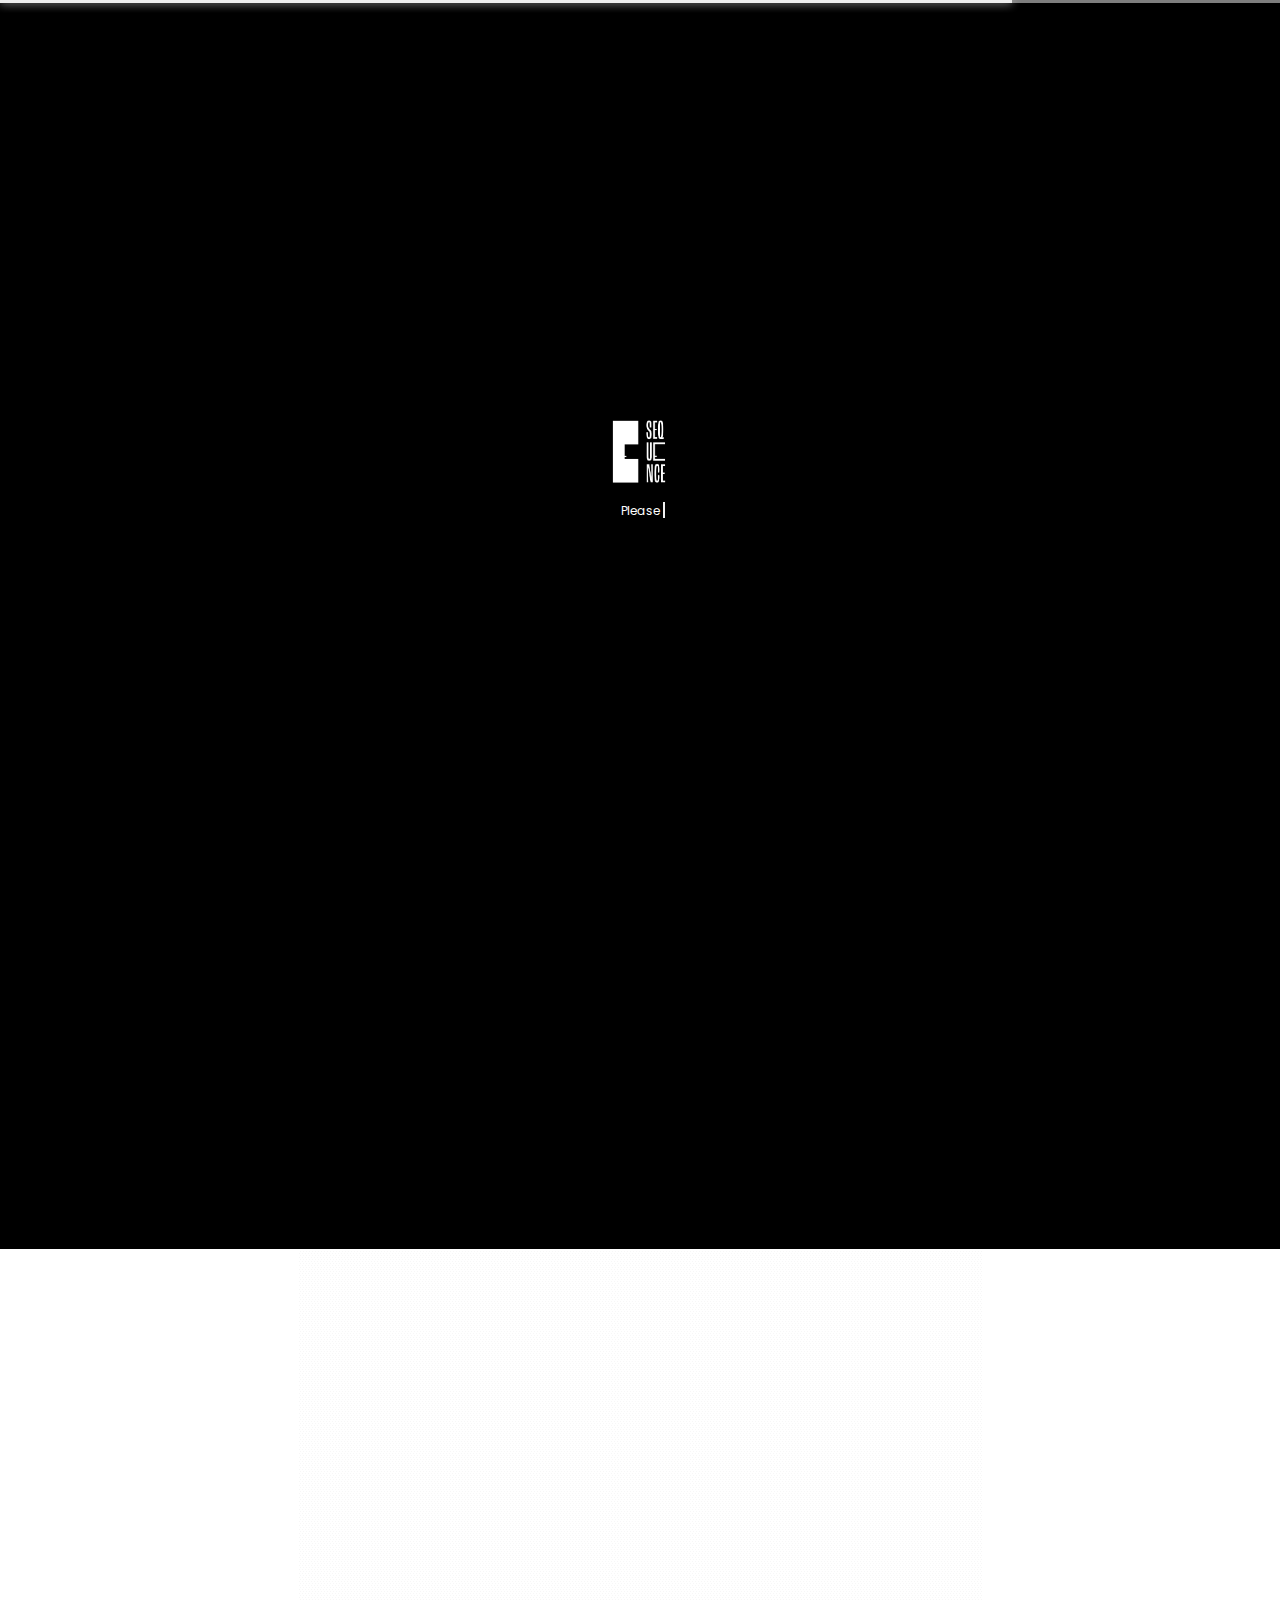
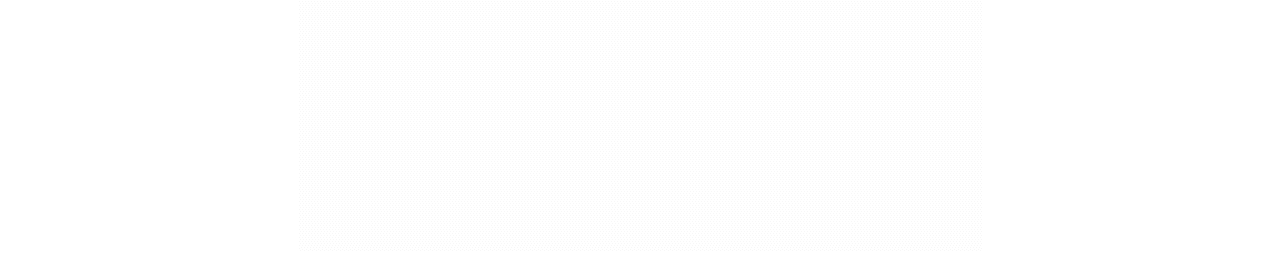
==== commit 57a287bf: "Update work.html" ====
--- a/work.html
+++ b/work.html
@@ -161,6 +161,7 @@
             </figcaption>
           </figure>
         </li>
+
         <li class="wow fadeInUp four">
           <figure data-tilt> <img src="images/GIF OZ.gif" alt="Image" class="thumb">
             <figcaption> <img src="images/logo-brand2.png" alt="Image" class="brand">
